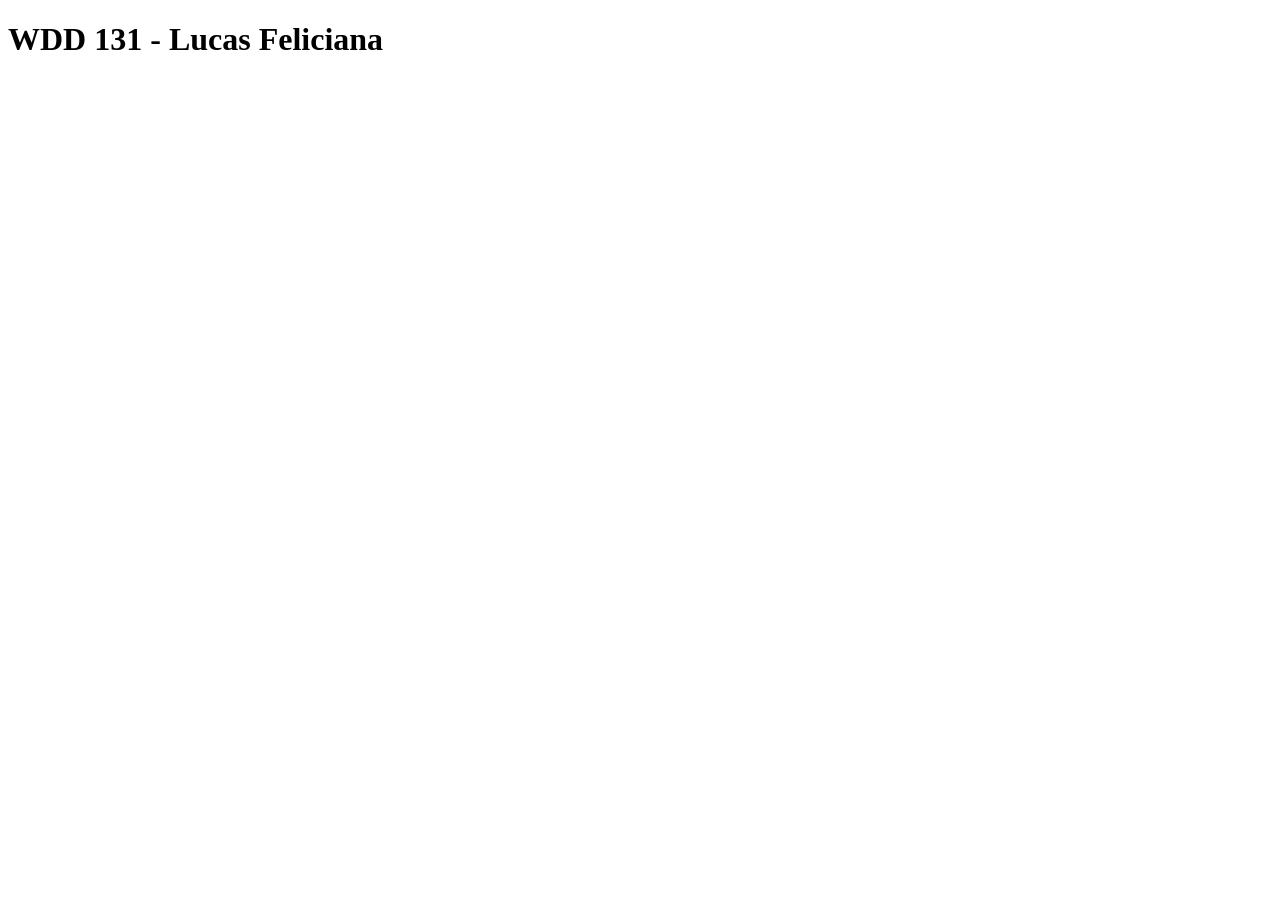
==== index.html @ 9a13ca83 "initials commits" ====
<!DOCTYPE html>
<html lang="en">
<head>
    <meta charset="UTF-8">
    <meta name="viewport" content="width=device-width, initial-scale=1.0">
    <title>WDD 131</title>
</head>
<body>
    <h1>WDD 131 - Lucas Feliciana</h1>
</body>
</html>
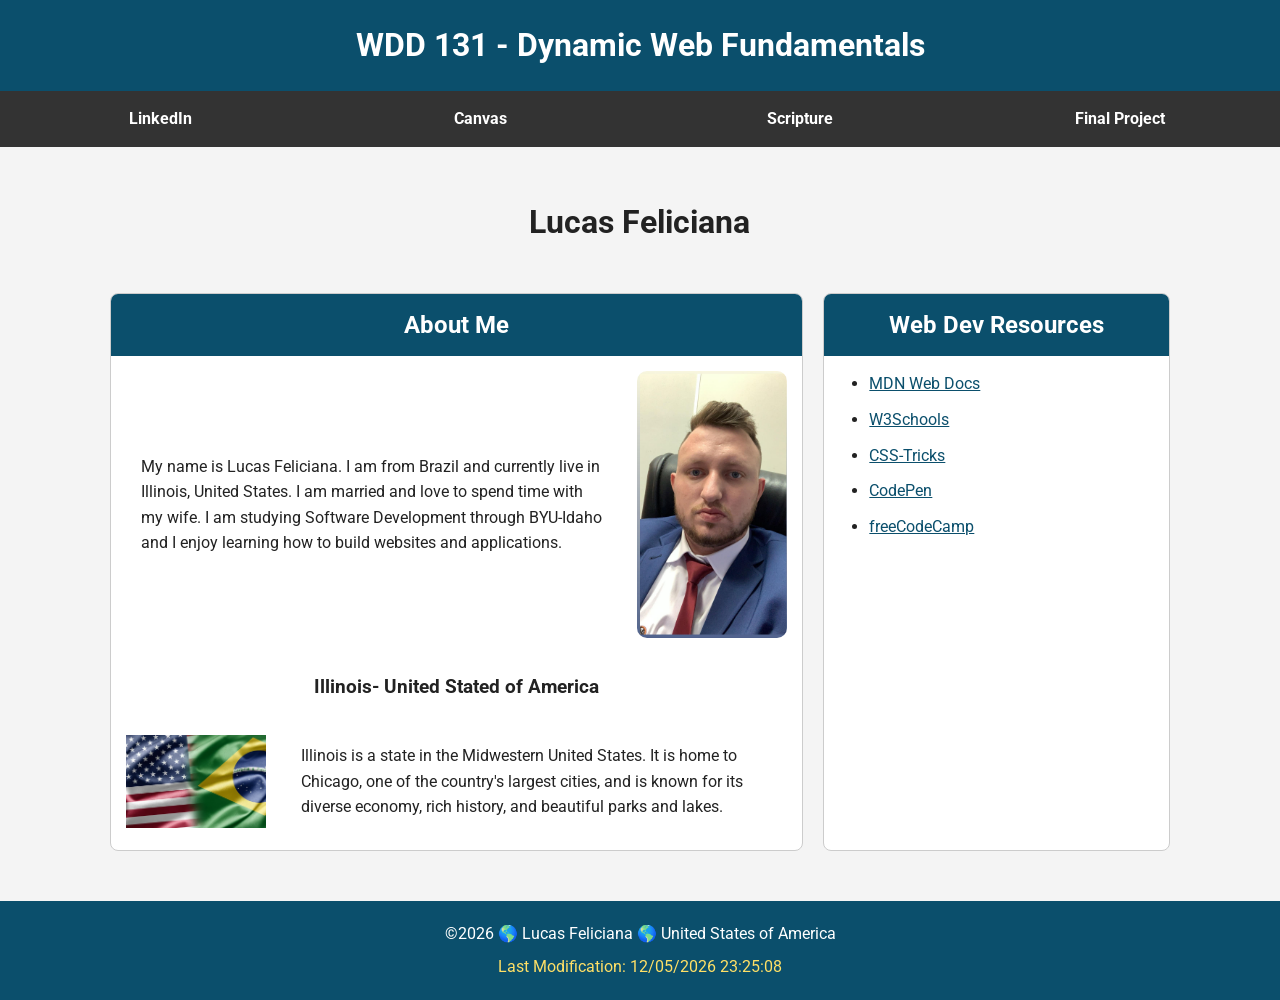
==== commit 9cd66d69: "little changes regarding the folders" ====
--- a/index.html
+++ b/index.html
@@ -3,9 +3,76 @@
 <head>
     <meta charset="UTF-8">
     <meta name="viewport" content="width=device-width, initial-scale=1.0">
-    <title>WDD 131</title>
+    <meta name="description" content="WDD 131 - Dynamic Web Fundamentals home page by Lucas Feliciana. This page includes information about me, my country, and web development resources.">
+    <meta name="author" content="Lucas Feliciana">
+    <title>WDD 31- Dynamic Web Fundamentals - Lucas Feliciana</title>
+    <link rel="preconnect" href="https://fonts.googleapis.com">
+    <link rel="preconnect" href="https://fonts.gstatic.com" crossorigin>
+    <link href="https://fonts.googleapis.com/css2?family=Roboto:wght@400;700&display=swap" rel="stylesheet">
+    <link rel="stylesheet" href="styles/base.css">
+    <script src="scripts/getdates.js" defer></script>
 </head>
+
 <body>
-    <h1>WDD 131 - Lucas Feliciana</h1>
+    <header>
+        <span id="course-title">WDD 131 - Dynamic Web Fundamentals</span>
+
+        <nav>
+            <a href="https://www.linkedin.com/in/lucas-eduardo-feliciana-4637b7206" target="_blank" rel="noopener noreferrer">LinkedIn</a>
+            <a href="https://byupw.instructure.com/" target="_blank">Canvas</a>
+            <a href="https://www.churchofjesuschrist.org/study/scriptures/bofm/hel/5?lang=eng&id=p7#p7" target="_blank">Scripture</a>
+            <a href="#">Final Project</a>
+        </nav>
+    </header>
+
+    <main>
+        <h1>Lucas Feliciana</h1>
+
+         <section class="card">
+            <h2>About Me</h2>
+
+            <div class="about-content">
+                <p>
+                    My name is Lucas Feliciana. I am from Brazil and currently live in Illinois,
+                    United States. I am married and love to spend time with my wife. 
+                    I am studying Software Development through BYU-Idaho and I enjoy
+                    learning how to build websites and applications.
+                </p>
+
+                <img src="images/profile.jpg" alt="Photo of Lucas Feliciana">
+            </div>
+
+            <h3>Illinois- United Stated of America</h3>
+
+            <div class="country-content">
+                <img src="images/usa-brasil.jpg" alt="Official flag of Brazil">
+
+                <p>
+                   Illinois is a state in the Midwestern United States. It is home to Chicago, one of the country's 
+                   largest cities, and is known for its diverse economy, rich history, and beautiful parks and lakes.
+                </p>
+            </div>
+        </section>
+
+        <section class="card">
+            <h2>Web Dev Resources</h2>
+
+            <ul>
+                <li><a href="https://developer.mozilla.org/" target="_blank">MDN Web Docs</a></li>
+                <li><a href="https://www.w3schools.com/" target="_blank">W3Schools</a></li>
+                <li><a href="https://css-tricks.com/" target="_blank">CSS-Tricks</a></li>
+                <li><a href="https://codepen.io/" target="_blank">CodePen</a></li>
+                <li><a href="https://www.freecodecamp.org/" target="_blank">freeCodeCamp</a></li>
+            </ul>
+        </section>
+    </main>
+
+    <footer>
+         <p>
+            &copy;<span id="currentyear"></span> 🌎 Lucas Feliciana 🌎 United States of America
+        </p>
+        <p id="lastModified"></p>
+    </footer>
+    
 </body>
 </html>
--- a/styles/base.css
+++ b/styles/base.css
@@ -0,0 +1,152 @@
+* {
+    margin: 0;
+    padding: 0;
+    box-sizing: border-box;
+}
+
+body {
+    font-family: "Roboto", sans-serif;
+    background-color: #f4f4f4;
+    color: #222;
+    line-height: 1.6;
+}
+
+/* Header */
+
+header {
+    background-color: #0b4f6c;
+    color: white;
+}
+
+#course-title {
+    display: block;
+    text-align: center;
+    font-size: 2rem;
+    font-weight: bold;
+    padding: 20px;
+}
+
+/* Navigation */
+
+nav {
+    display: flex;
+    justify-content: center;
+    background-color: #333;
+}
+
+nav a {
+    flex: 1;
+    text-align: center;
+    padding: 15px;
+    text-decoration: none;
+    color: white;
+    font-weight: bold;
+    transition: 0.3s;
+}
+
+nav a:hover {
+    background-color: #ffffff;
+    color: #0b4f6c;
+}
+
+/* Main */
+
+main {
+    max-width: 1100px;
+    margin: 30px auto;
+    padding: 20px;
+}
+
+main h1 {
+    text-align: center;
+    margin-bottom: 25px;
+}
+
+/* Cards */
+
+main {
+    display: grid;
+    grid-template-columns: 2fr 1fr;
+    gap: 20px;
+}
+
+main h1 {
+    grid-column: 1 / 3;
+}
+
+.card {
+    background: white;
+    border: 1px solid #ccc;
+    border-radius: 8px;
+    overflow: hidden;
+}
+
+.card h2 {
+    background-color: #0b4f6c;
+    color: white;
+    text-align: center;
+    padding: 12px;
+}
+
+.card h3 {
+    text-align: center;
+    margin: 20px 0 10px;
+}
+
+.card p,
+.card ul {
+    padding: 15px;
+}
+
+/* About section */
+
+.about-content,
+.country-content {
+    display: flex;
+    align-items: center;
+    gap: 20px;
+    padding: 15px;
+}
+
+.about-content img {
+    width: 150px;
+    border-radius: 10px;
+}
+
+.country-content img {
+    width: 140px;
+}
+
+/* Resources */
+
+.card ul {
+    margin-left: 30px;
+}
+
+.card li {
+    margin-bottom: 10px;
+}
+
+.card a {
+    color: #0b4f6c;
+}
+
+.card a:hover {
+    text-decoration: underline;
+}
+
+/* Footer */
+
+footer {
+    background-color: #0b4f6c;
+    color: white;
+    text-align: center;
+    padding: 20px;
+}
+
+#lastModified {
+    color: #ffe066;
+    margin-top: 8px;
+}
+
+
